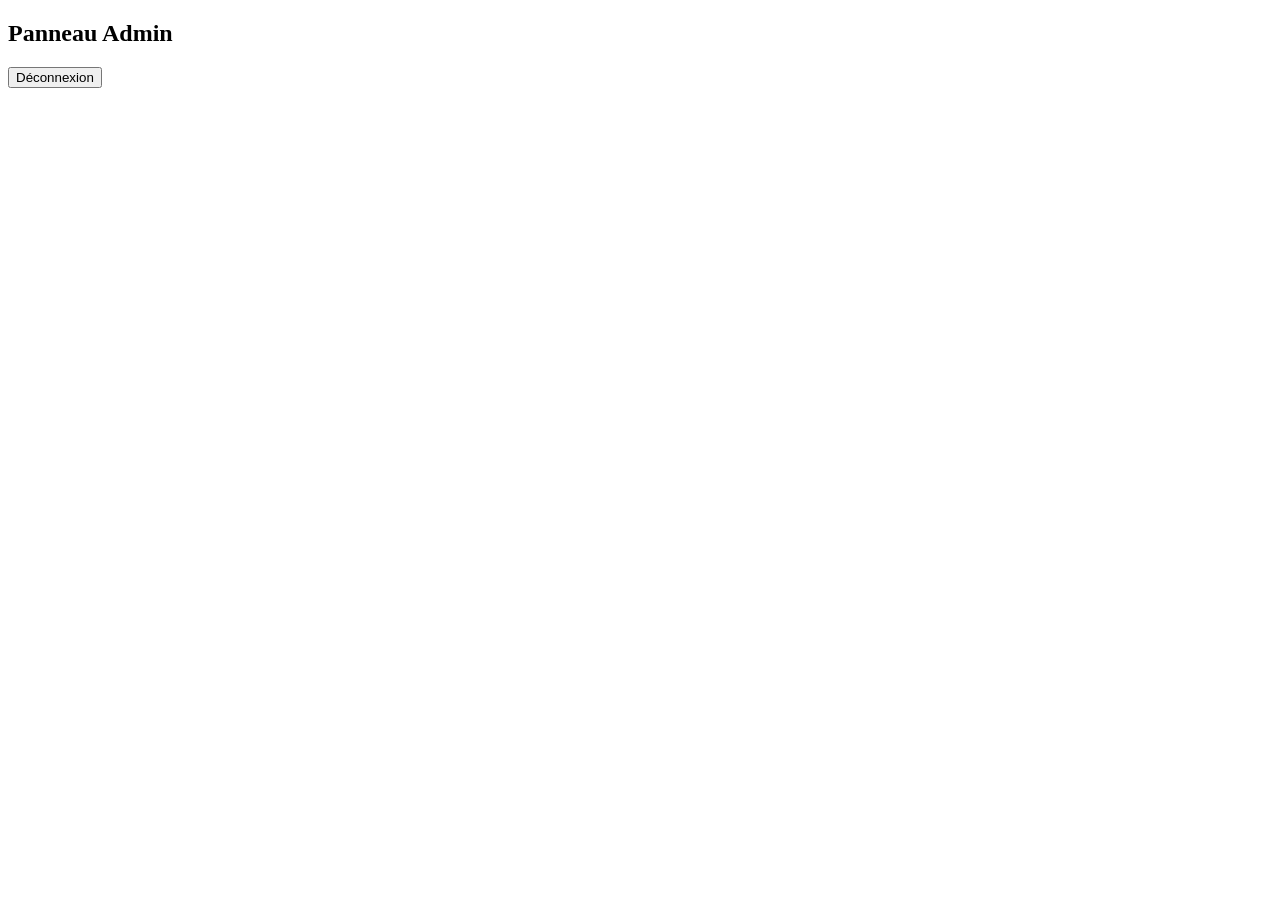
==== admin.html @ 2c832c02 "Add admin.html for admin panel interface" ====
<!DOCTYPE html>
<html lang="fr">
<head>
<meta charset="UTF-8">
<title>Admin</title>
<link rel="stylesheet" href="css/style.css">
</head>
<body>

<h2>Panneau Admin</h2>

<ul id="userList"></ul>

<button onclick="logout()">Déconnexion</button>

<script src="js/data.js"></script>
<script src="js/auth.js"></script>
<script src="js/admin.js"></script>
</body>
</html>
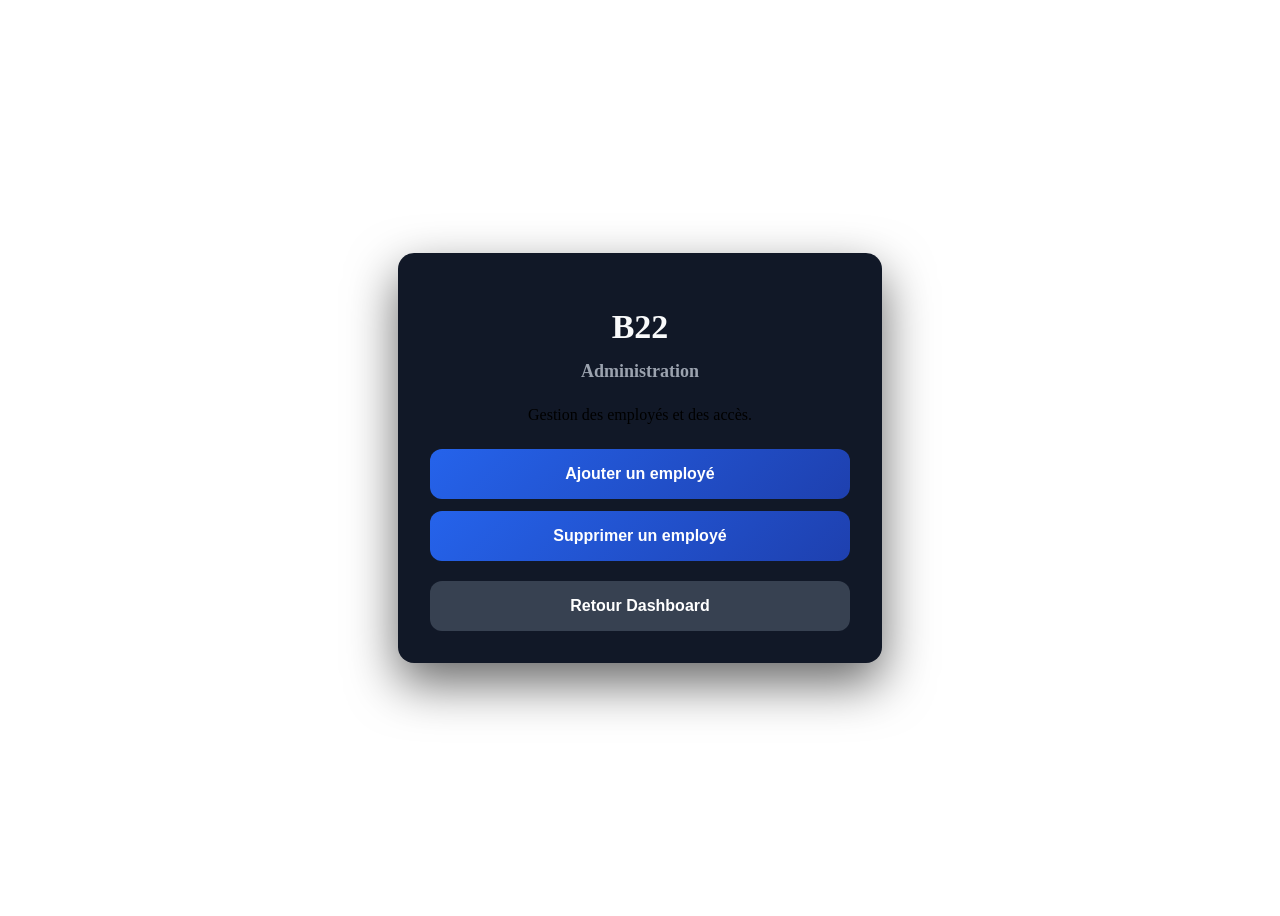
==== commit 89d3179a: "Update admin.html" ====
--- a/admin.html
+++ b/admin.html
@@ -1,20 +1,39 @@
 <!DOCTYPE html>
 <html lang="fr">
 <head>
-<meta charset="UTF-8">
-<title>Admin</title>
-<link rel="stylesheet" href="css/style.css">
+  <meta charset="UTF-8">
+  <meta name="viewport" content="width=device-width, initial-scale=1.0">
+  <title>Admin | B22</title>
+  <link rel="stylesheet" href="css/style.css">
 </head>
+
 <body>
 
-<h2>Panneau Admin</h2>
+<div class="login-container">
+  <div class="login-box">
 
-<ul id="userList"></ul>
+    <h1>B22</h1>
+    <h2>Administration</h2>
 
-<button onclick="logout()">Déconnexion</button>
+    <p style="text-align:center; margin-bottom:25px;">
+      Gestion des employés et des accès.
+    </p>
 
-<script src="js/data.js"></script>
-<script src="js/auth.js"></script>
-<script src="js/admin.js"></script>
+    <button>
+      Ajouter un employé
+    </button>
+
+    <button style="margin-top:12px;">
+      Supprimer un employé
+    </button>
+
+    <button onclick="location.href='dashboard.html'" 
+            style="margin-top:20px; background:#374151;">
+      Retour Dashboard
+    </button>
+
+  </div>
+</div>
+
 </body>
-</html>
+</html>
--- a/css/style.css
+++ b/css/style.css
@@ -0,0 +1,70 @@
+.login-container {
+  min-height: 100vh;
+  display: flex;
+  justify-content: center;
+  align-items: center;
+}
+
+.login-box {
+  background: #111827;
+  border-radius: 16px;
+  padding: 32px;
+  width: 100%;
+  max-width: 420px;
+  box-shadow: 0 20px 50px rgba(0,0,0,0.6);
+}
+
+h1 {
+  color: #f9fafb;
+  font-size: 34px;
+  margin-bottom: 6px;
+  text-align: center;
+}
+
+h2 {
+  color: #9ca3af;
+  font-size: 18px;
+  margin-bottom: 24px;
+  text-align: center;
+}
+
+label {
+  color: #d1d5db;
+  font-size: 14px;
+  margin-bottom: 6px;
+  display: block;
+}
+
+input {
+  width: 100%;
+  padding: 14px;
+  border-radius: 10px;
+  border: none;
+  background: #020617;
+  color: #fff;
+  font-size: 16px;
+  margin-bottom: 18px;
+}
+
+button {
+  width: 100%;
+  padding: 16px;
+  border-radius: 12px;
+  background: linear-gradient(135deg, #2563eb, #1e40af);
+  color: white;
+  font-size: 16px;
+  font-weight: 600;
+  border: none;
+  cursor: pointer;
+}
+
+.login-footer {
+  margin-top: 18px;
+  text-align: center;
+}
+
+.login-footer a {
+  color: #9ca3af;
+  text-decoration: none;
+  font-size: 14px;
+}
